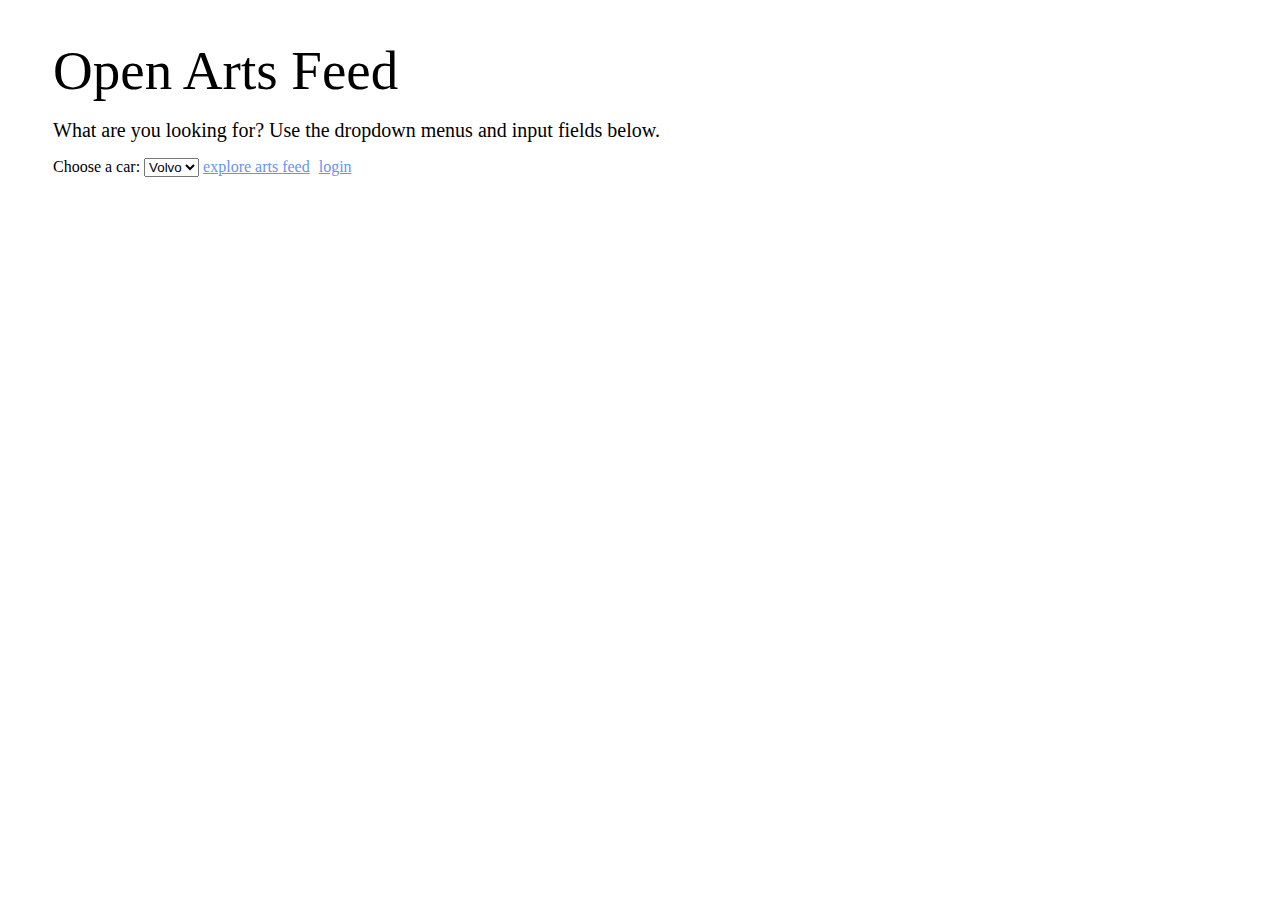
==== feed.html @ bd3a80e0 "Work on text and add pages" ====
<!DOCTYPE html>
<html lang="en">

<head>
  <meta charset="UTF-8">
  <meta name="viewport" content="width=device-width, initial-scale=1.0">
  <link rel="stylesheet" href="app.css">
  <title>Open Arts Feed</title>
</head>

<body>
  <h1>Open Arts Feed</h1>
  <h3>What are you looking for? Use the dropdown menus and input fields below.</h3>
  <label for="cars">Choose a car:</label>
  <select id="cars" name="cars">
    <option value="volvo">Volvo</option>
    <option value="saab">Saab</option>
    <option value="fiat">Fiat</option>
    <option value="audi">Audi</option>
  </select>
  <a href="#">explore arts feed</a>
  <a href="#">login</a>
</body>

</html>
---- app.css ----
body {
  padding: 25px 25px 25px 45px;
  width: 850px;
}

h1 {
  font-size: 55px;
  margin: 0px 25px 0px 0px;
  line-height: 75px;
  font-weight: 100;
}

h3 {
  font-size: 20px;
  margin: 10px 25px 15px 0px;
  line-height: 25px;
  font-weight: 100;
}

a {
  color: cornflowerblue;
  margin: 0 5px 0 0px;
}
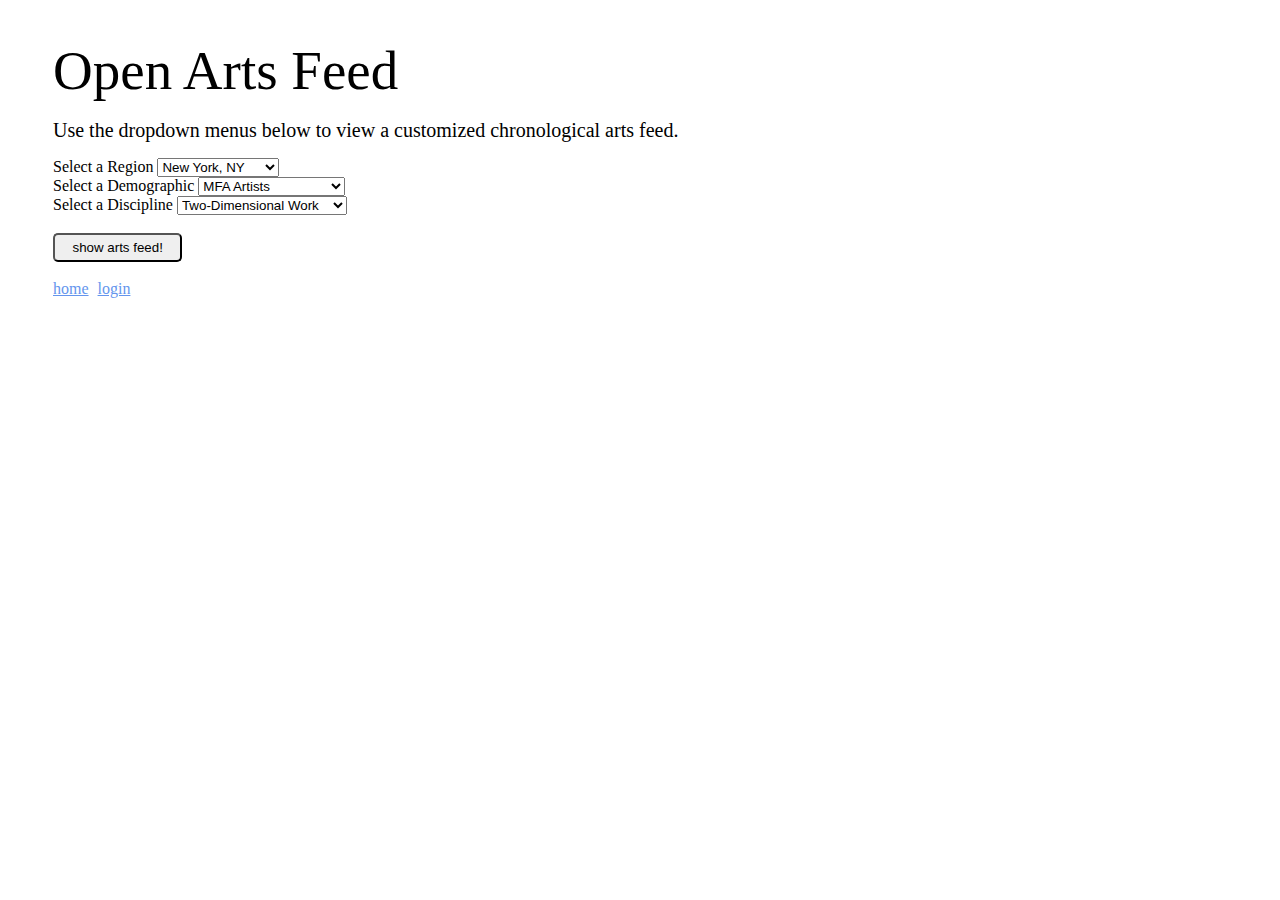
==== commit 6265c07f: "Get feed preview page made" ====
--- a/feed.html
+++ b/feed.html
@@ -10,15 +10,35 @@
 
 <body>
   <h1>Open Arts Feed</h1>
-  <h3>What are you looking for? Use the dropdown menus and input fields below.</h3>
-  <label for="cars">Choose a car:</label>
+  <h3>Use the dropdown menus below to view a customized chronological arts feed.</h3>
+  <label for="cars">Select a Region</label>
   <select id="cars" name="cars">
-    <option value="volvo">Volvo</option>
-    <option value="saab">Saab</option>
-    <option value="fiat">Fiat</option>
-    <option value="audi">Audi</option>
+    <option selected>New York, NY</option>
+    <option>Brooklyn, NY</option>
+    <option>Los Angeles, CA</option>
+    <option>Chicago, IL</option>
+    <option>Houston, TX</option>
   </select>
-  <a href="#">explore arts feed</a>
+  <br>
+  <label for="cars">Select a Demographic</label>
+  <select id="cars" name="cars">
+    <option selected>MFA Artists</option>
+    <option>BFA Artists</option>
+    <option>Self-Educated Artists</option>
+  </select>
+  <br>
+  <label for="cars">Select a Discipline</label>
+  <select id="cars" name="cars">
+    <option selected>Two-Dimensional Work</option>
+    <option>Three-Dimensional Work</option>
+    <option>Time-Based Work</option>
+  </select>
+  <br>
+  <br>
+  <button>show arts feed!</button>
+  <br>
+  <br>
+  <a href="./index.html">home</a>
   <a href="#">login</a>
 </body>
 
--- a/app.css
+++ b/app.css
@@ -20,4 +20,13 @@
 a {
   color: cornflowerblue;
   margin: 0 5px 0 0px;
+}
+
+button {
+  /* border: 1px solid black; */
+  padding: 5px 17.5px;
+  border-radius: 5px;
+  cursor: pointer;
+  /* background-color: cornflowerblue; */
+  /* color: white; */
 }